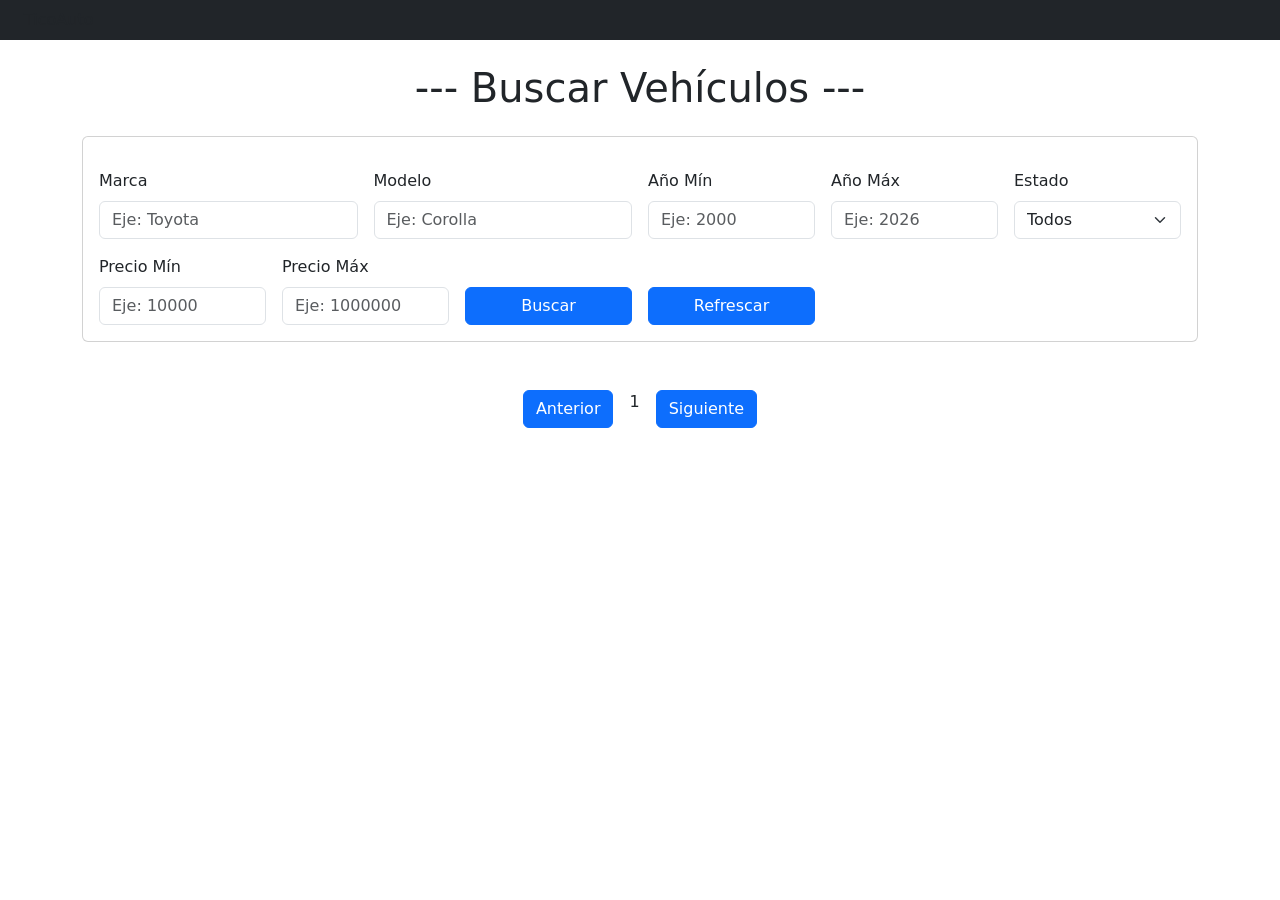
==== index.html @ 258e9abb "Cambio al mostrar mensaje. Configuracion distintal al alert" ====
<!DOCTYPE html>
<html lang="es">

<head>
    <meta charset="UTF-8">
    <title>TicoAuto - Buscador de Vehículos</title>

    <link href="https://cdn.jsdelivr.net/npm/bootstrap@5.3.2/dist/css/bootstrap.min.css" rel="stylesheet">
    <link rel="stylesheet" href="https://cdn.jsdelivr.net/npm/bootstrap-icons@1.11.1/font/bootstrap-icons.css">

    <link rel="stylesheet" href="css/filtroVehiculos.css">
    <link rel="stylesheet" href="css/mensajes.css">
</head>

<body>

    <nav class="navbar navbar-expand-lg navbar-dark bg-dark px-4">

        <div id="menuOpciones"></div>

        <div class="titulo-centro">
            TicoAuto
        </div>

        <button class="navbar-toggler" type="button" data-bs-toggle="collapse" data-bs-target="#menuNav">
            <span class="navbar-toggler-icon"></span>
        </button>

        <div class="collapse navbar-collapse" id="menuNav">
            <div class="ms-auto d-flex align-items-center">
                <span class="text-white fs-5 me-3" id="nombreUsuario"></span>
                <div id="botonesUsuario"></div>
            </div>
        </div>

    </nav>

    <div class="container py-4">

        <h1 class="text-center mb-4"> --- Buscar Vehículos --- </h1>

        <!-- FILTROS -->
        <div class="card filtros-card mb-4">
            <div class="card-body">

                <!-- MENSAJE DE FILTROS -->
                <div id="mensaje-filtros" class="mb-3 text-center"></div>

                <div class="row g-3">

                    <div class="col-md-3">
                        <label class="form-label">Marca</label>
                        <input type="text" id="marca" class="form-control" placeholder="Eje: Toyota">
                    </div>

                    <div class="col-md-3">
                        <label class="form-label">Modelo</label>
                        <input type="text" id="modelo" class="form-control" placeholder="Eje: Corolla">
                    </div>

                    <div class="col-md-2">
                        <label class="form-label">Año Mín</label>
                        <input type="number" id="minAnno" class="form-control" placeholder="Eje: 2000">
                    </div>

                    <div class="col-md-2">
                        <label class="form-label">Año Máx</label>
                        <input type="number" id="maxAnno" class="form-control" placeholder="Eje: 2026">
                    </div>

                    <div class="col-md-2">
                        <label class="form-label">Estado</label>
                        <select id="estado" class="form-select">
                            <option value="">Todos</option>
                            <option value="Disponible">Disponible</option>
                            <option value="Vendido">Vendido</option>
                        </select>
                    </div>

                    <div class="col-md-2">
                        <label class="form-label">Precio Mín</label>
                        <input type="number" id="minPrecio" class="form-control" placeholder="Eje: 10000" min="0">
                    </div>

                    <div class="col-md-2">
                        <label class="form-label">Precio Máx</label>
                        <input type="number" id="maxPrecio" class="form-control" placeholder="Eje: 1000000" min="0">
                    </div>

                    <div class="col-md-2 d-flex align-items-end">
                        <button onclick="ejecutarBusqueda()" class="btn btn-primary w-100">
                            Buscar
                        </button>
                    </div>

                    <div class="col-md-2 d-flex align-items-end">
                        <button onclick="refrescar()" class="btn btn-primary w-100">
                            Refrescar
                        </button>
                    </div>

                </div>

            </div>
        </div>

        <div class="row" id="vehiculosContainer">
            <!-- Aquí se generarán las cards -->
        </div>

        <div class="d-flex justify-content-center gap-3 mt-4">
            <button class="btn btn-primary" onclick="paginaAnterior()">Anterior</button>
            <span id="numeroPagina" class="numero-pagina">1</span>
            <button class="btn btn-primary" onclick="paginaSiguiente()">Siguiente</button>
        </div>

    </div>

    <script src="/js/utilidades/mensajes.js"></script>
    <script src="/js/vehiculo/configuracion.js"></script>
    <script src="/js/vehiculo/verificarUsuario.js"></script>
    <script src="/js/vehiculo/accionesVehiculo.js"></script>
    <script src="/js/vehiculo/mostrarVehiculos.js"></script>
    <script src="/js/vehiculo/filtroVehiculos.js"></script>

    <script src="https://cdn.jsdelivr.net/npm/bootstrap@5.3.2/dist/js/bootstrap.bundle.min.js"></script>

</body>
</html>
---- css/mensajes.css ----
#contenedor-mensajes {
    margin-bottom: 10px;
    text-align: center; /* 🔥 centra el mensaje */
}

.mensaje {
    display: inline-block;
    font-size: 15px;
    font-weight: 1000;
    margin-bottom: 8px;
    letter-spacing: 0.3px;
}

/* Error */
.mensaje-error {
    color: #ff2d2d;
    text-shadow:
        0 0 2px #000,
        0 0 4px #000,
        0 0 6px rgba(0,0,0,0.8);
}

/* Éxito */
.mensaje-success {
    color: #22c55e;
    text-shadow:
        0 0 2px #000,
        0 0 4px #000,
        0 0 6px rgba(0,0,0,0.8);
}

/* Iconos opcionales */
.mensaje-error::before {
    content: "⚠ ";
}

.mensaje-boton {
    position: absolute;
    bottom: calc(100% + 6px);
    left: 61%;
    transform: translateX(-50%);
    z-index: 20;
    white-space: nowrap;
    padding: 5px 10px;
    font-size: 12px;
    font-weight: 900;
    box-shadow: 0 4px 10px rgba(0, 0, 0, 0.18);
    animation: aparecerMensaje 0.2s ease;
}

.mensaje-boton-error {
    background-color: #dc3545;
    color: white;
}

.mensaje-boton-success {
    color: rgb(255, 255, 255);
    text-shadow:
        0 0 2px #000,
        0 0 4px #000,
        0 0 6px rgba(0,0,0,0.8);
}

@keyframes aparecerMensaje {
    from {
        opacity: 0;
        transform: translateX(-50%) translateY(6px);
    }
    to {
        opacity: 1;
        transform: translateX(-50%) translateY(0);
    }
}
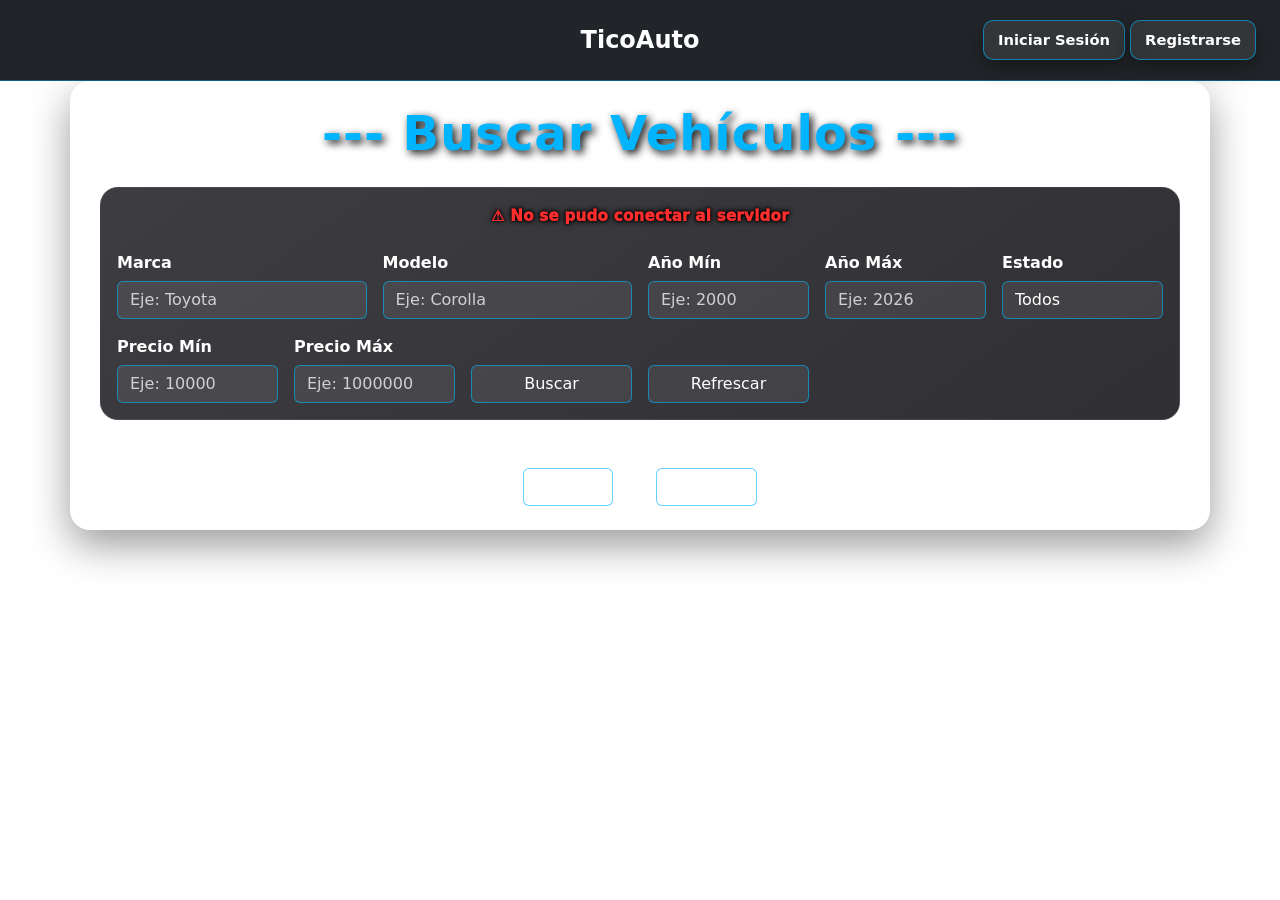
==== commit 45e5ff6a: "Documentación del código" ====
--- a/index.html
+++ b/index.html
@@ -14,10 +14,13 @@
 
 <body>
 
+    <!-- Barra de navegación -->
     <nav class="navbar navbar-expand-lg navbar-dark bg-dark px-4">
 
+        <!-- Menú de opciones en la barra de navegación -->
         <div id="menuOpciones"></div>
 
+        <!-- Título de la página -->
         <div class="titulo-centro">
             TicoAuto
         </div>
@@ -26,15 +29,19 @@
             <span class="navbar-toggler-icon"></span>
         </button>
 
+        <!-- Contenido del menú de navegación -->
         <div class="collapse navbar-collapse" id="menuNav">
             <div class="ms-auto d-flex align-items-center">
+                <!-- Nombre del usuario conectado -->
                 <span class="text-white fs-5 me-3" id="nombreUsuario"></span>
+                <!-- Botones de usuario (ej. iniciar sesión, cerrar sesión) -->
                 <div id="botonesUsuario"></div>
             </div>
         </div>
 
     </nav>
 
+     <!-- Contenedor principal de la página -->
     <div class="container py-4">
 
         <h1 class="text-center mb-4"> --- Buscar Vehículos --- </h1>
@@ -43,9 +50,10 @@
         <div class="card filtros-card mb-4">
             <div class="card-body">
 
-                <!-- MENSAJE DE FILTROS -->
+                <!-- Mensajes de filtro (errores, éxito) -->
                 <div id="mensaje-filtros" class="mb-3 text-center"></div>
 
+                <!-- Filtros de búsqueda con campos para marca, modelo, año, estado y precio -->
                 <div class="row g-3">
 
                     <div class="col-md-3">
@@ -104,10 +112,12 @@
             </div>
         </div>
 
+        <!-- Contenedor para mostrar los vehículos encontrados -->
         <div class="row" id="vehiculosContainer">
             <!-- Aquí se generarán las cards -->
         </div>
 
+        <!-- Navegación de páginas (anterior y siguiente) -->
         <div class="d-flex justify-content-center gap-3 mt-4">
             <button class="btn btn-primary" onclick="paginaAnterior()">Anterior</button>
             <span id="numeroPagina" class="numero-pagina">1</span>
--- a/css/filtroVehiculos.css
+++ b/css/filtroVehiculos.css
@@ -0,0 +1,284 @@
+/* ============================= */
+/* Fondo */
+/* ============================= */
+
+body {
+    background: url('../imagenes/fondo-filtro.jpg') no-repeat center center fixed; 
+    background-size: cover;
+    height: 100%;
+    min-height: 100%;
+}
+
+/* ============================= */
+/* Contenedor */
+/* ============================= */
+
+.container {
+    border-radius: 20px;
+    padding: 30px;
+    box-shadow: 0 15px 40px rgba(0,0,0,0.4);
+}
+
+/* ============================= */
+/* Titulo */
+/* ============================= */
+
+h1 {
+    color: #00b4ff;
+    font-size: 3rem;
+    font-weight: 600;
+    letter-spacing: 1px;
+    text-align: center;
+    text-shadow: 3px 3px 8px rgba(0, 0, 0, 10);
+}
+
+.navbar {
+    background: rgba(0,0,0,0.6);
+    backdrop-filter: blur(8px);
+    border-bottom: 1px solid rgba(0,180,255,0.4);
+    padding-top: 20px;
+    padding-bottom: 20px;
+}
+
+/* ============================= */
+/* Card de filtros */
+/* ============================= */
+
+.filtros-card {
+    background: rgba(30,30,35,0.85);
+    border: 1px solid rgba(255,255,255,0.1);
+    color: white;
+    border-radius: 15px;
+}
+
+/* Inputs */
+
+.form-label {
+    color: #ffffff;
+    font-weight: 600;
+    margin-bottom: 6px;
+}
+
+.form-control,
+.form-select {
+    background: rgba(255, 255, 255, 0.08) !important;
+    border: 1px solid rgba(0,180,255,0.6) !important;
+    color: white !important;
+}
+
+.form-select option {
+    background: #1f2937;
+}
+
+.form-control::placeholder {
+    color: rgba(255,255,255,0.75);
+    font-weight: 500;
+}
+
+.form-control:focus,
+.form-select:focus {
+    background: rgba(255,255,255,0.12) !important;
+    border-color: rgba(0,150,255,0.8) !important;
+    box-shadow: 0 0 0 0.15rem rgba(0,180,255,0.15) !important;
+    color: white !important;
+}
+
+.form-control:disabled,
+.form-select:disabled {
+    background: rgba(255,255,255,0.05) !important;
+    color: rgba(255,255,255,0.6) !important;
+}
+
+/* Para que el navegador no los pinte blancos o amarillos */
+.form-control:-webkit-autofill,
+.form-control:-webkit-autofill:hover,
+.form-control:-webkit-autofill:focus,
+.form-select:-webkit-autofill,
+.form-select:-webkit-autofill:hover,
+.form-select:-webkit-autofill:focus {
+    -webkit-text-fill-color: white !important;
+    -webkit-box-shadow: 0 0 0px 1000px rgba(20,20,20,0.95) inset !important;
+    transition: background-color 9999s ease-in-out 0s;
+}
+
+/* Opcional: cursor blanco */
+.form-control,
+.form-select {
+    caret-color: white;
+}
+
+/* ============================= */
+/* Cards de vehículos */
+/* ============================= */
+
+.card {
+    background: linear-gradient(
+        145deg,
+        rgba(40,40,45,0.9),
+        rgba(25,25,30,0.9)
+    );
+
+    border-radius: 18px;
+    border: 1px solid rgba(255,255,255,0.08);
+    transition: 0.3s ease;
+    color: white;
+}
+
+.card:hover {
+    transform: translateY(-6px);
+    box-shadow: 0 12px 35px rgba(0,0,0,0.6);
+}
+
+.card-img-top {
+    height: 200px;
+    object-fit: cover;
+}
+
+/* ============================= */
+/* Botones */
+/* ============================= */
+
+.btn-primary {
+    background: rgba(255,255,255,0.08);
+    border: 1px solid rgba(0,180,255,0.6);
+}
+
+.btn-primary:hover {
+    background: rgba(0,180,255,0.2);
+}
+
+
+.numero-pagina {
+    color: #ffffff;
+}
+/* Texto */
+
+.card-title {
+    font-weight: 600;
+}
+
+.card-text {
+    font-size: 0.9rem;
+}
+
+.titulo-centro{
+    position: absolute;
+    left: 50%;
+    transform: translateX(-50%);
+    font-weight: bold;
+    color: white;
+    font-size: 1.5rem;
+}
+
+.mensaje-vacio {
+    padding: 30px;
+    color: white;
+    max-width: 500px;
+    margin: auto;
+}
+
+.mensaje-vacio h4 {
+    color: #ffffff;
+    font-weight: 700; /* más negrita */
+    text-shadow: 0 12px 10px rgba(0, 0, 0, 0.8);
+}
+
+.mensaje-vacio p {
+    opacity: 0.95;
+    font-weight: 500;
+    text-shadow: 0 2px 6px rgba(0,0,0,4); /* sombra al texto */
+}
+
+/* ============================= */
+/* BOTONES NAVBAR - ESTILO GLOBAL */
+/* ============================= */
+
+#menuOpciones {
+    display: flex;
+    align-items: center;
+    gap: 10px;
+    flex-wrap: wrap;
+}
+
+.nav-btn {
+    background: rgba(255, 255, 255, 0.08);
+    border: 1px solid rgba(0,180,255,0.6);
+    color: #ffffff;
+    border-radius: 10px;
+    padding: 8px 14px;
+    font-size: 0.92rem;
+    font-weight: 600;
+    text-decoration: none;
+
+    display: inline-flex;
+    align-items: center;
+    gap: 6px;
+
+    backdrop-filter: blur(6px);
+    box-shadow: 0 8px 20px rgba(0,0,0,0.35);
+    transition: all 0.25s ease;
+}
+
+.nav-btn:hover {
+    background: rgba(0,180,255,0.18);
+    border-color: rgba(0,180,255,0.85);
+    color: #ffffff;
+    transform: translateY(-2px);
+    box-shadow: 0 12px 28px rgba(0,0,0,0.45);
+}
+
+.nav-btn:focus {
+    outline: none;
+    box-shadow: 0 0 0 0.18rem rgba(0,180,255,0.18);
+}
+
+/* Variantes suaves, coherentes con el diseño general */
+
+.btn-gestion {
+    background: rgba(255,255,255,0.08);
+    border: 1px solid rgba(0,180,255,0.6);
+    color: #ffffff;
+}
+
+.btn-chat {
+    background: rgba(255,255,255,0.08);
+    border: 1px solid rgba(0,180,255,0.6);
+    color: #ffffff;
+}
+
+.btn-crear {
+    background:  rgba(255,255,255,0.06);
+    border: 1px solid rgba(0,180,255,0.75);
+    color: #ffffff;
+}
+
+.btn-regresar {
+    background: rgba(255,255,255,0.06);
+    border:1px solid rgba(0,180,255,0.75);
+    color: #ffffff;
+}
+
+.btn-regresar:hover {
+    background: rgba(255,255,255,0.12);
+    border-color: rgba(0,180,255,0.55);
+    color: #ffffff;
+}
+
+/* Estado activo */
+.nav-btn.active {
+    background: rgba(0,180,255,0.22);
+    border-color: rgba(0,180,255,0.9);
+    box-shadow: 0 0 14px rgba(0,180,255,0.25);
+}
+
+/* Responsive */
+@media (max-width: 768px) {
+    #menuOpciones {
+        gap: 8px;
+    }
+
+    .nav-btn {
+        padding: 7px 12px;
+        font-size: 0.85rem;
+    }
+}
--- a/css/mensajes.css
+++ b/css/mensajes.css
@@ -1,6 +1,12 @@
-#contenedor-mensajes {
+#contenedor-mensajes,
+#mensaje-chat,
+#mensaje-footer-chat,
+#mensaje-filtros,
+#mensaje-form-vehiculo,
+#mensaje-gestion-vehiculo,
+#mensaje-detalle-vehiculo {
     margin-bottom: 10px;
-    text-align: center; /* 🔥 centra el mensaje */
+    text-align: center;
 }
 
 .mensaje {
